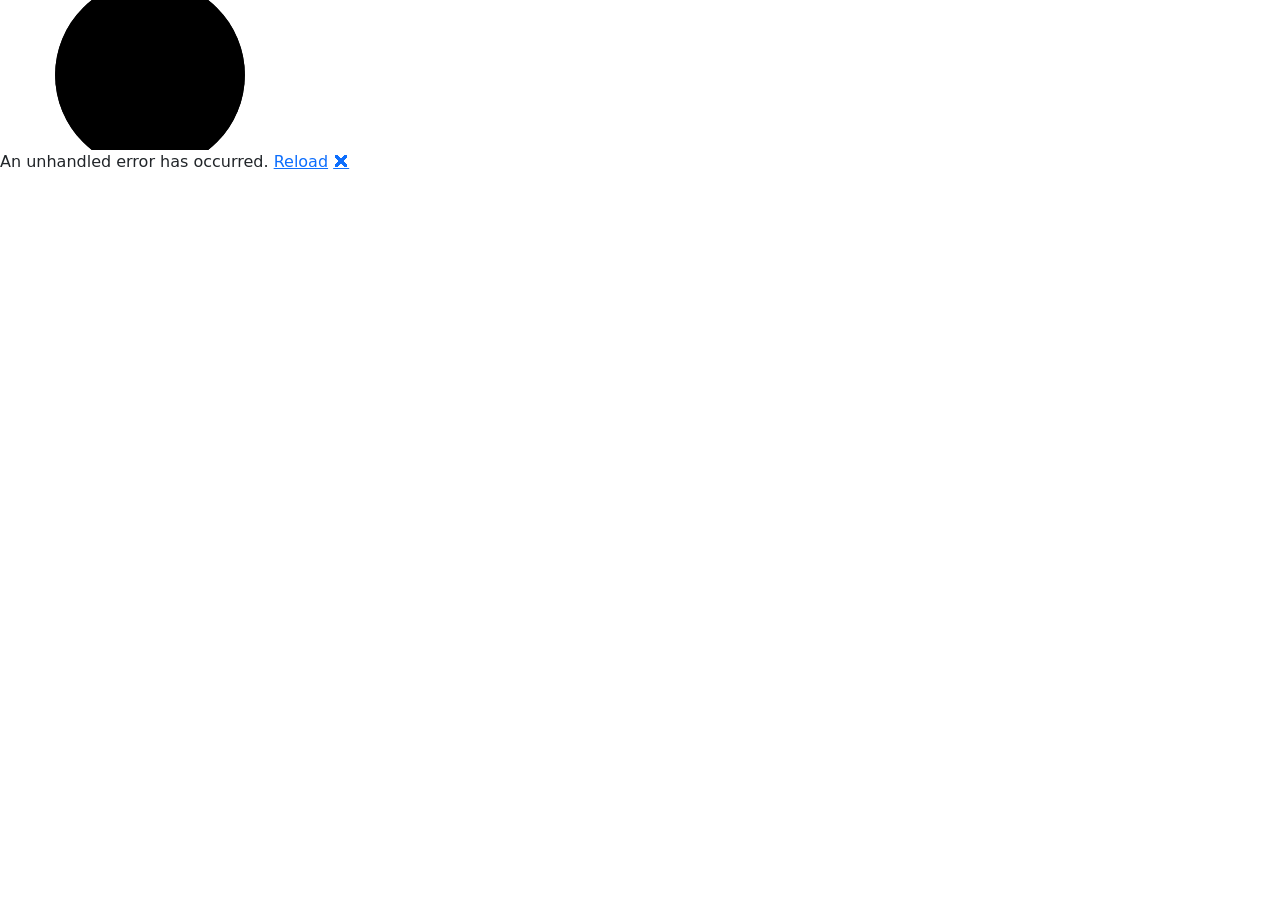
==== index.html @ 06c70122 "Deploying to gh-pages from @ nikki-amiefong/ITFPatternTraining@29ab253e28a8150c743adac9c11199afa225e" ====
<!DOCTYPE html>
<html lang="en">

<head>
    <meta charset="utf-8" />
    <meta name="viewport" content="width=device-width, initial-scale=1.0" />
    <title>ITF Pattern Training</title>
    <base href="/" />
    <link rel="stylesheet" href="css/bootstrap/bootstrap.min.css" />
    <link rel="stylesheet" href="css/app.css" />
    <link rel="icon" type="image/png" href="favicon.png" />
    <link href="ITFPatternTraining.styles.css" rel="stylesheet" />
    <link href="manifest.webmanifest" rel="manifest" />
    <link rel="apple-touch-icon" sizes="512x512" href="icon-512.png" />
    <link rel="apple-touch-icon" sizes="192x192" href="icon-192.png" />

    <link rel="stylesheet" href="_content/Radzen.Blazor/css/material-base.css">

</head>

<body>
    <div id="app">
        <svg class="loading-progress">
            <circle r="40%" cx="50%" cy="50%" />
            <circle r="40%" cx="50%" cy="50%" />
        </svg>
        <div class="loading-progress-text"></div>
    </div>

    <div id="blazor-error-ui">
        An unhandled error has occurred.
        <a href="" class="reload">Reload</a>
        <a class="dismiss">🗙</a>
    </div>
    <script src="_framework/blazor.webassembly.js"></script>
    <script>navigator.serviceWorker.register('service-worker.js');</script>

    <script src="_content/Radzen.Blazor/Radzen.Blazor.js?v=@(typeof(Radzen.Colors).Assembly.GetName().Version)"></script>

</body>

</html>
---- ITFPatternTraining.styles.css ----
/* /Layout/MainLayout.razor.rz.scp.css */
.page[b-c9nve5igob] {
    position: relative;
    display: flex;
    flex-direction: column;
}

main[b-c9nve5igob] {
    flex: 1;
}

.sidebar[b-c9nve5igob] {
    background-image: linear-gradient(180deg, rgb(5, 39, 103) 0%, #3a0647 70%);
}

.top-row[b-c9nve5igob] {
    background-color: #f7f7f7;
    border-bottom: 1px solid #d6d5d5;
    justify-content: flex-end;
    height: 3.5rem;
    display: flex;
    align-items: center;
}

    .top-row[b-c9nve5igob]  a, .top-row[b-c9nve5igob]  .btn-link {
        white-space: nowrap;
        margin-left: 1.5rem;
        text-decoration: none;
    }

    .top-row[b-c9nve5igob]  a:hover, .top-row[b-c9nve5igob]  .btn-link:hover {
        text-decoration: underline;
    }

    .top-row[b-c9nve5igob]  a:first-child {
        overflow: hidden;
        text-overflow: ellipsis;
    }

@media (max-width: 640.98px) {
    .top-row[b-c9nve5igob] {
        justify-content: space-between;
    }

    .top-row[b-c9nve5igob]  a, .top-row[b-c9nve5igob]  .btn-link {
        margin-left: 0;
    }
}

@media (min-width: 641px) {
    .page[b-c9nve5igob] {
        flex-direction: row;
    }

    .sidebar[b-c9nve5igob] {
        width: 250px;
        height: 100vh;
        position: sticky;
        top: 0;
    }

    .top-row[b-c9nve5igob] {
        position: sticky;
        top: 0;
        z-index: 1;
    }

    .top-row.auth[b-c9nve5igob]  a:first-child {
        flex: 1;
        text-align: right;
        width: 0;
    }

    .top-row[b-c9nve5igob], article[b-c9nve5igob] {
        padding-left: 2rem !important;
        padding-right: 1.5rem !important;
    }
}
/* /Layout/NavMenu.razor.rz.scp.css */
.navbar-toggler[b-p3lx60zh6o] {
    background-color: rgba(255, 255, 255, 0.1);
}

.top-row[b-p3lx60zh6o] {
    height: 3.5rem;
    background-color: rgba(0,0,0,0.4);
}

.navbar-brand[b-p3lx60zh6o] {
    font-size: 1.1rem;
}

.bi[b-p3lx60zh6o] {
    display: inline-block;
    position: relative;
    width: 1.25rem;
    height: 1.25rem;
    margin-right: 0.75rem;
    top: -1px;
    background-size: cover;
}

.bi-house-door-fill-nav-menu[b-p3lx60zh6o] {
    background-image: url("data:image/svg+xml,%3Csvg xmlns='http://www.w3.org/2000/svg' width='16' height='16' fill='white' class='bi bi-house-door-fill' viewBox='0 0 16 16'%3E%3Cpath d='M6.5 14.5v-3.505c0-.245.25-.495.5-.495h2c.25 0 .5.25.5.5v3.5a.5.5 0 0 0 .5.5h4a.5.5 0 0 0 .5-.5v-7a.5.5 0 0 0-.146-.354L13 5.793V2.5a.5.5 0 0 0-.5-.5h-1a.5.5 0 0 0-.5.5v1.293L8.354 1.146a.5.5 0 0 0-.708 0l-6 6A.5.5 0 0 0 1.5 7.5v7a.5.5 0 0 0 .5.5h4a.5.5 0 0 0 .5-.5Z'/%3E%3C/svg%3E");
}

.bi-plus-square-fill-nav-menu[b-p3lx60zh6o] {
    background-image: url("data:image/svg+xml,%3Csvg xmlns='http://www.w3.org/2000/svg' width='16' height='16' fill='white' class='bi bi-plus-square-fill' viewBox='0 0 16 16'%3E%3Cpath d='M2 0a2 2 0 0 0-2 2v12a2 2 0 0 0 2 2h12a2 2 0 0 0 2-2V2a2 2 0 0 0-2-2H2zm6.5 4.5v3h3a.5.5 0 0 1 0 1h-3v3a.5.5 0 0 1-1 0v-3h-3a.5.5 0 0 1 0-1h3v-3a.5.5 0 0 1 1 0z'/%3E%3C/svg%3E");
}

.bi-list-nested-nav-menu[b-p3lx60zh6o] {
    background-image: url("data:image/svg+xml,%3Csvg xmlns='http://www.w3.org/2000/svg' width='16' height='16' fill='white' class='bi bi-list-nested' viewBox='0 0 16 16'%3E%3Cpath fill-rule='evenodd' d='M4.5 11.5A.5.5 0 0 1 5 11h10a.5.5 0 0 1 0 1H5a.5.5 0 0 1-.5-.5zm-2-4A.5.5 0 0 1 3 7h10a.5.5 0 0 1 0 1H3a.5.5 0 0 1-.5-.5zm-2-4A.5.5 0 0 1 1 3h10a.5.5 0 0 1 0 1H1a.5.5 0 0 1-.5-.5z'/%3E%3C/svg%3E");
}

.nav-item[b-p3lx60zh6o] {
    font-size: 0.9rem;
    padding-bottom: 0.5rem;
}

    .nav-item:first-of-type[b-p3lx60zh6o] {
        padding-top: 1rem;
    }

    .nav-item:last-of-type[b-p3lx60zh6o] {
        padding-bottom: 1rem;
    }

    .nav-item[b-p3lx60zh6o]  a {
        color: #d7d7d7;
        border-radius: 4px;
        height: 3rem;
        display: flex;
        align-items: center;
        line-height: 3rem;
    }

.nav-item[b-p3lx60zh6o]  a.active {
    background-color: rgba(255,255,255,0.37);
    color: white;
}

.nav-item[b-p3lx60zh6o]  a:hover {
    background-color: rgba(255,255,255,0.1);
    color: white;
}

@media (min-width: 641px) {
    .navbar-toggler[b-p3lx60zh6o] {
        display: none;
    }

    .collapse[b-p3lx60zh6o] {
        /* Never collapse the sidebar for wide screens */
        display: block;
    }
    
    .nav-scrollable[b-p3lx60zh6o] {
        /* Allow sidebar to scroll for tall menus */
        height: calc(100vh - 3.5rem);
        overflow-y: auto;
    }
}
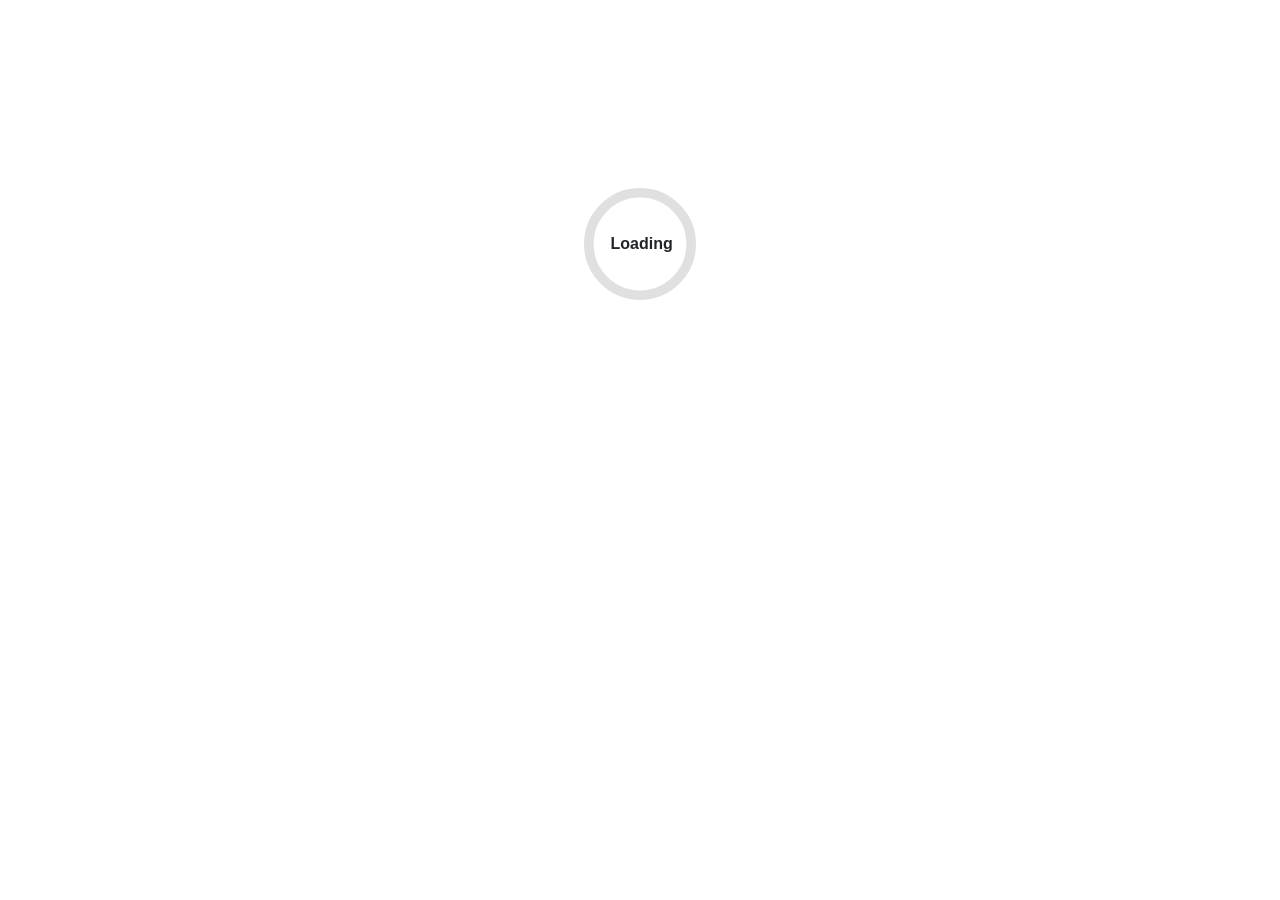
==== commit 469599ee: "Deploying to gh-pages from @ nikki-amiefong/ITFPatternTraining@8aa91cf6cb0848d1f29acde043208de2f6572" ====
--- a/index.html
+++ b/index.html
@@ -5,7 +5,16 @@
     <meta charset="utf-8" />
     <meta name="viewport" content="width=device-width, initial-scale=1.0" />
     <title>ITF Pattern Training</title>
-    <base href="/" />
+    <!-- set the base href dynamically - if app is running locally for development vs running on GitHub Pages. From https://stackoverflow.com/a/63055103 -->
+    <script type="text/javascript">
+        var appBase = document.createElement('base');
+        appBase.href = "https://nikki-amiefong.github.io/ITFPatternTraining/";
+        if (window.location.href.indexOf("localhost") > -1) {
+            appBase.href = "/";
+        }
+        document.head.appendChild(appBase);
+    </script>
+
     <link rel="stylesheet" href="css/bootstrap/bootstrap.min.css" />
     <link rel="stylesheet" href="css/app.css" />
     <link rel="icon" type="image/png" href="favicon.png" />
--- a/css/app.css
+++ b/css/app.css
@@ -0,0 +1,107 @@
+html, body {
+    font-family: 'Helvetica Neue', Helvetica, Arial, sans-serif;
+}
+
+h1:focus {
+    outline: none;
+}
+
+a, .btn-link {
+    color: #0071c1;
+}
+
+.btn-primary {
+    color: #fff;
+    background-color: #1b6ec2;
+    border-color: #1861ac;
+}
+
+.btn:focus, .btn:active:focus, .btn-link.nav-link:focus, .form-control:focus, .form-check-input:focus {
+  box-shadow: 0 0 0 0.1rem white, 0 0 0 0.25rem #258cfb;
+}
+
+.content {
+    padding-top: 1.1rem;
+}
+
+.valid.modified:not([type=checkbox]) {
+    outline: 1px solid #26b050;
+}
+
+.invalid {
+    outline: 1px solid red;
+}
+
+.validation-message {
+    color: red;
+}
+
+#blazor-error-ui {
+    background: lightyellow;
+    bottom: 0;
+    box-shadow: 0 -1px 2px rgba(0, 0, 0, 0.2);
+    display: none;
+    left: 0;
+    padding: 0.6rem 1.25rem 0.7rem 1.25rem;
+    position: fixed;
+    width: 100%;
+    z-index: 1000;
+}
+
+    #blazor-error-ui .dismiss {
+        cursor: pointer;
+        position: absolute;
+        right: 0.75rem;
+        top: 0.5rem;
+    }
+
+.blazor-error-boundary {
+    background: url([data-uri]) no-repeat 1rem/1.8rem, #b32121;
+    padding: 1rem 1rem 1rem 3.7rem;
+    color: white;
+}
+
+    .blazor-error-boundary::after {
+        content: "An error has occurred."
+    }
+
+.loading-progress {
+    position: relative;
+    display: block;
+    width: 8rem;
+    height: 8rem;
+    margin: 20vh auto 1rem auto;
+}
+
+    .loading-progress circle {
+        fill: none;
+        stroke: #e0e0e0;
+        stroke-width: 0.6rem;
+        transform-origin: 50% 50%;
+        transform: rotate(-90deg);
+    }
+
+        .loading-progress circle:last-child {
+            stroke: #1b6ec2;
+            stroke-dasharray: calc(3.141 * var(--blazor-load-percentage, 0%) * 0.8), 500%;
+            transition: stroke-dasharray 0.05s ease-in-out;
+        }
+
+.loading-progress-text {
+    position: absolute;
+    text-align: center;
+    font-weight: bold;
+    inset: calc(20vh + 3.25rem) 0 auto 0.2rem;
+}
+
+.loading-progress-text:after {
+    content: var(--blazor-load-percentage-text, "Loading");
+}
+
+.disable-dbl-tap-zoom {
+    touch-action: manipulation;
+}
+
+code {
+    color: #c02d76;
+}
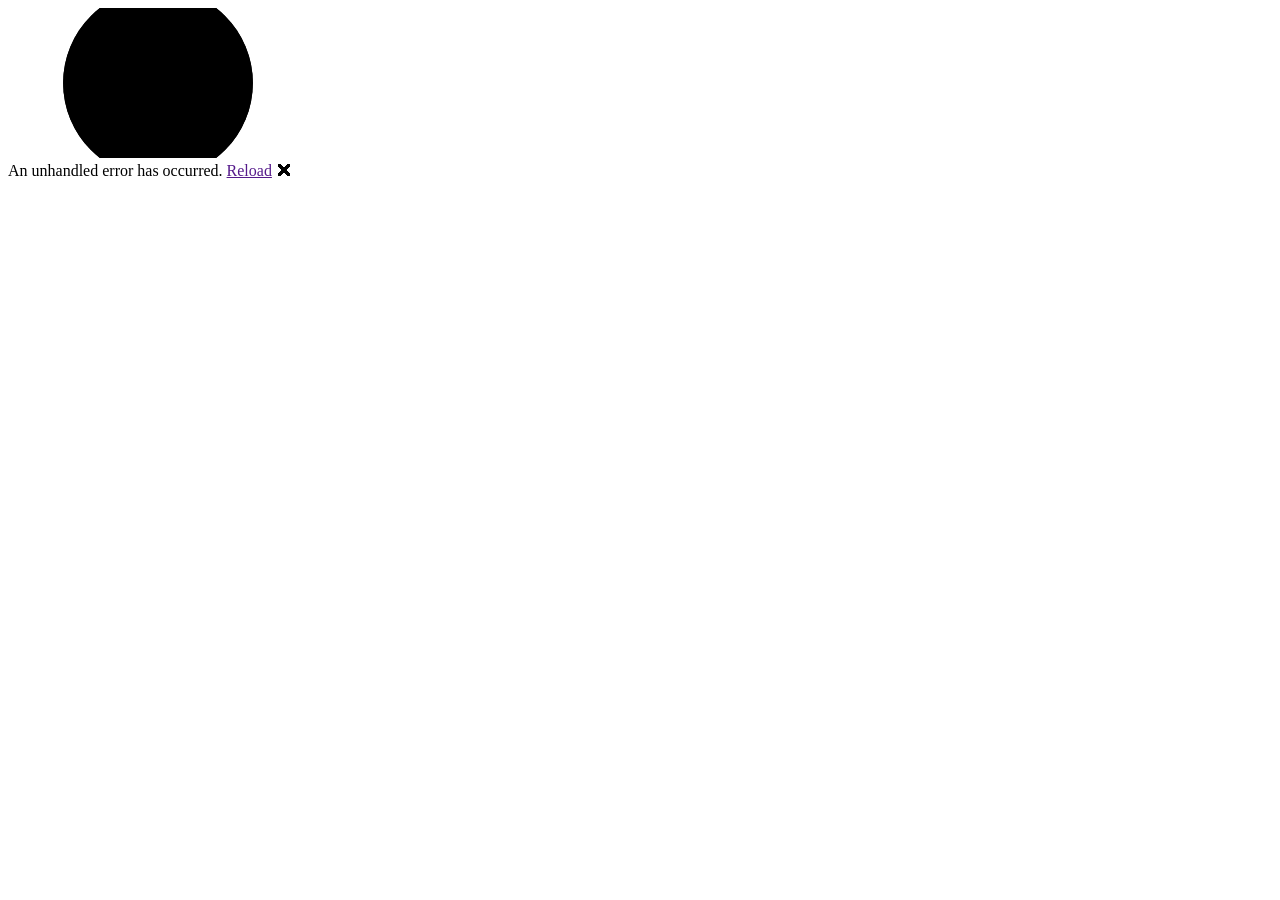
==== commit 018bc670: "Deploying to gh-pages from @ nikki-amiefong/ITFPatternTraining@52933fbb3de3e5bc1535562818e3f389781a1" ====
--- a/index.html
+++ b/index.html
@@ -6,15 +6,8 @@
     <meta name="viewport" content="width=device-width, initial-scale=1.0" />
     <title>ITF Pattern Training</title>
     <!-- set the base href dynamically - if app is running locally for development vs running on GitHub Pages. From https://stackoverflow.com/a/63055103 -->
-    <script type="text/javascript">
-        var appBase = document.createElement('base');
-        appBase.href = "https://nikki-amiefong.github.io/ITFPatternTraining/";
-        if (window.location.href.indexOf("localhost") > -1) {
-            appBase.href = "/";
-        }
-        document.head.appendChild(appBase);
-    </script>
-
+    <base href="/ITFPatternTraining/" />
+    
     <link rel="stylesheet" href="css/bootstrap/bootstrap.min.css" />
     <link rel="stylesheet" href="css/app.css" />
     <link rel="icon" type="image/png" href="favicon.png" />
--- a/ITFPatternTraining.styles.css
+++ b/ITFPatternTraining.styles.css
@@ -76,87 +76,3 @@
         padding-right: 1.5rem !important;
     }
 }
-/* /Layout/NavMenu.razor.rz.scp.css */
-.navbar-toggler[b-p3lx60zh6o] {
-    background-color: rgba(255, 255, 255, 0.1);
-}
-
-.top-row[b-p3lx60zh6o] {
-    height: 3.5rem;
-    background-color: rgba(0,0,0,0.4);
-}
-
-.navbar-brand[b-p3lx60zh6o] {
-    font-size: 1.1rem;
-}
-
-.bi[b-p3lx60zh6o] {
-    display: inline-block;
-    position: relative;
-    width: 1.25rem;
-    height: 1.25rem;
-    margin-right: 0.75rem;
-    top: -1px;
-    background-size: cover;
-}
-
-.bi-house-door-fill-nav-menu[b-p3lx60zh6o] {
-    background-image: url("data:image/svg+xml,%3Csvg xmlns='http://www.w3.org/2000/svg' width='16' height='16' fill='white' class='bi bi-house-door-fill' viewBox='0 0 16 16'%3E%3Cpath d='M6.5 14.5v-3.505c0-.245.25-.495.5-.495h2c.25 0 .5.25.5.5v3.5a.5.5 0 0 0 .5.5h4a.5.5 0 0 0 .5-.5v-7a.5.5 0 0 0-.146-.354L13 5.793V2.5a.5.5 0 0 0-.5-.5h-1a.5.5 0 0 0-.5.5v1.293L8.354 1.146a.5.5 0 0 0-.708 0l-6 6A.5.5 0 0 0 1.5 7.5v7a.5.5 0 0 0 .5.5h4a.5.5 0 0 0 .5-.5Z'/%3E%3C/svg%3E");
-}
-
-.bi-plus-square-fill-nav-menu[b-p3lx60zh6o] {
-    background-image: url("data:image/svg+xml,%3Csvg xmlns='http://www.w3.org/2000/svg' width='16' height='16' fill='white' class='bi bi-plus-square-fill' viewBox='0 0 16 16'%3E%3Cpath d='M2 0a2 2 0 0 0-2 2v12a2 2 0 0 0 2 2h12a2 2 0 0 0 2-2V2a2 2 0 0 0-2-2H2zm6.5 4.5v3h3a.5.5 0 0 1 0 1h-3v3a.5.5 0 0 1-1 0v-3h-3a.5.5 0 0 1 0-1h3v-3a.5.5 0 0 1 1 0z'/%3E%3C/svg%3E");
-}
-
-.bi-list-nested-nav-menu[b-p3lx60zh6o] {
-    background-image: url("data:image/svg+xml,%3Csvg xmlns='http://www.w3.org/2000/svg' width='16' height='16' fill='white' class='bi bi-list-nested' viewBox='0 0 16 16'%3E%3Cpath fill-rule='evenodd' d='M4.5 11.5A.5.5 0 0 1 5 11h10a.5.5 0 0 1 0 1H5a.5.5 0 0 1-.5-.5zm-2-4A.5.5 0 0 1 3 7h10a.5.5 0 0 1 0 1H3a.5.5 0 0 1-.5-.5zm-2-4A.5.5 0 0 1 1 3h10a.5.5 0 0 1 0 1H1a.5.5 0 0 1-.5-.5z'/%3E%3C/svg%3E");
-}
-
-.nav-item[b-p3lx60zh6o] {
-    font-size: 0.9rem;
-    padding-bottom: 0.5rem;
-}
-
-    .nav-item:first-of-type[b-p3lx60zh6o] {
-        padding-top: 1rem;
-    }
-
-    .nav-item:last-of-type[b-p3lx60zh6o] {
-        padding-bottom: 1rem;
-    }
-
-    .nav-item[b-p3lx60zh6o]  a {
-        color: #d7d7d7;
-        border-radius: 4px;
-        height: 3rem;
-        display: flex;
-        align-items: center;
-        line-height: 3rem;
-    }
-
-.nav-item[b-p3lx60zh6o]  a.active {
-    background-color: rgba(255,255,255,0.37);
-    color: white;
-}
-
-.nav-item[b-p3lx60zh6o]  a:hover {
-    background-color: rgba(255,255,255,0.1);
-    color: white;
-}
-
-@media (min-width: 641px) {
-    .navbar-toggler[b-p3lx60zh6o] {
-        display: none;
-    }
-
-    .collapse[b-p3lx60zh6o] {
-        /* Never collapse the sidebar for wide screens */
-        display: block;
-    }
-    
-    .nav-scrollable[b-p3lx60zh6o] {
-        /* Allow sidebar to scroll for tall menus */
-        height: calc(100vh - 3.5rem);
-        overflow-y: auto;
-    }
-}
